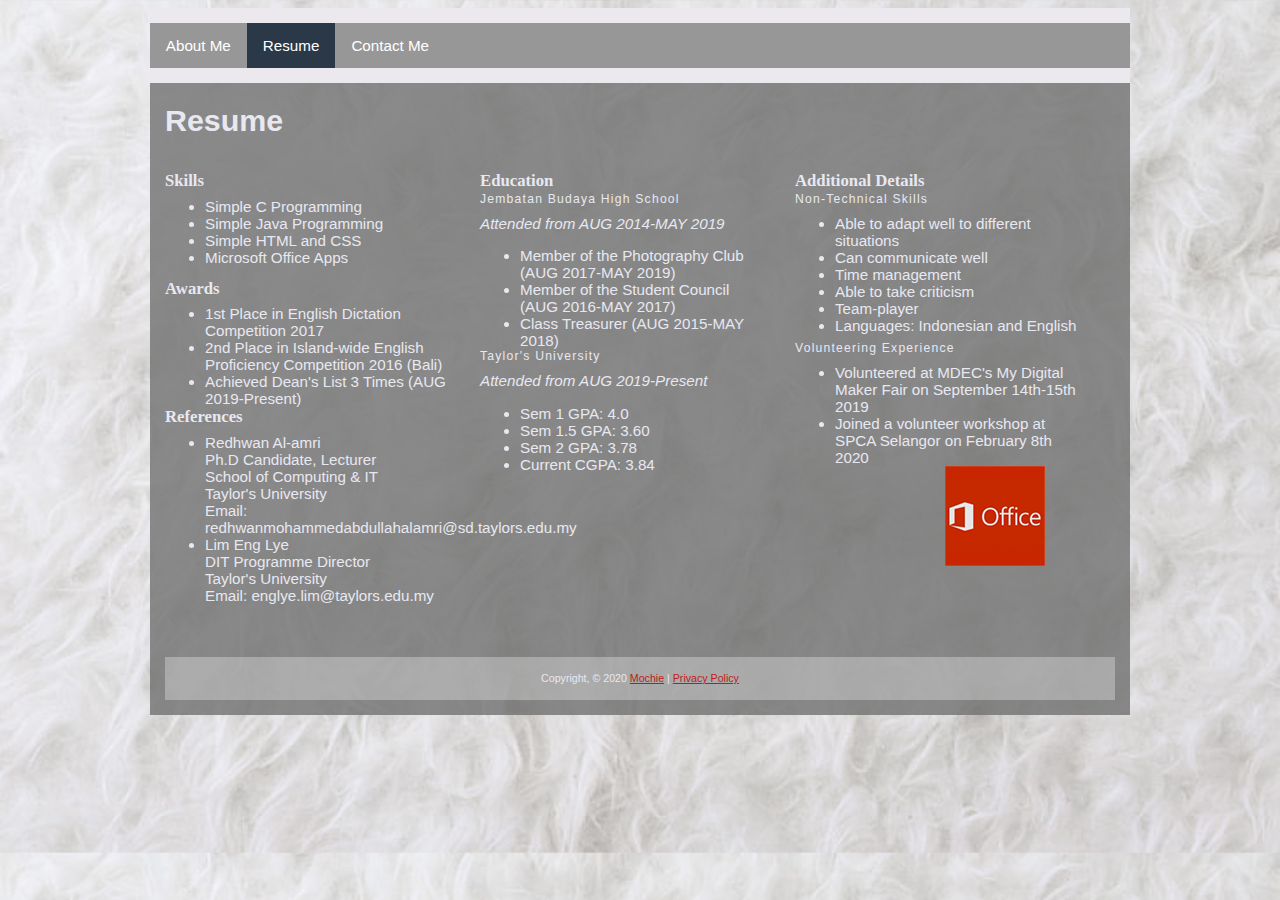
==== resume.html @ ba9e8b22 "Add files via upload" ====
<!DOCTYPE html>
<meta name = "viewport" content = "width = device-width, initial-scale = 1.0">
<head>
  <title>Mochie | ABOUT ME</title>
  <link rel="stylesheet" type="text/css" href="style.css" media="screen">
</head>
<body>
  <div id="centerColumn">
    <div id="navbar">
      <ul>
        <li><a href="aboutMe.html">About Me</a></li>
        <li><a class="active" href="resume.html">Resume</a></li>
        <li><a href="contactMe.html">Contact Me</a></li>
      </ul>
    </div>

    <h1>Resume</h1>

      <div class="row">
        <div class="column">
          <h2>Skills</h2>
          <p>
            <ul id="list">
              <li>Simple C Programming</li>
              <li>Simple Java Programming</li>
              <li>Simple HTML and CSS</li>
              <li>Microsoft Office Apps</li>
            </ul>
          </p>
          <br><br><br><br>
          <h2>Awards</h2>
          <p>
            <ul id="list">
              <li>1st Place in English Dictation Competition 2017</li>
              <li>2nd Place in Island-wide English Proficiency Competition 2016 (Bali)</li>
              <li>Achieved Dean's List 3 Times (AUG 2019-Present)</li>
            </ul>
          </p>
          <br><br>
          <h2>References</h2>
          <p>
            <ul id="list">
              <li>Redhwan Al-amri <br> Ph.D Candidate, Lecturer <br>
              School of Computing &#38; IT <br> Taylor's University <br>
              Email: redhwanmohammedabdullahalamri@sd.taylors.edu.my</li>
              <li>Lim Eng Lye <br> DIT Programme Director <br>
              Taylor's University <br> Email: englye.lim@taylors.edu.my</li>
            </ul>
          </p>

        </div>

        <div class="column">
          <h2>Education</h2>
          <h3>Jembatan Budaya High School</h3>
          <p> <i>Attended from AUG 2014-MAY 2019</i> </p>
          <p>
            <ul id="list">
              <li>Member of the Photography Club (AUG 2017-MAY 2019)</li>
              <li>Member of the Student Council (AUG 2016-MAY 2017)</li>
              <li>Class Treasurer (AUG 2015-MAY 2018)</li>
            </ul>
          </p>
          <br>
          <h3>Taylor's University</h3>
          <p> <i>Attended from AUG 2019-Present</i> </p>
          <p>
            <ul id="list">
              <li>Sem 1 GPA: 4.0</li><br>
              <li>Sem 1.5 GPA: 3.60</li>
              <li>Sem 2 GPA: 3.78</li>
              <li>Current CGPA: 3.84</li>
            </ul>
          </p>
        </div>

        <div class="column">
          <h2>Additional Details</h2>
          <h3>Non-Technical Skills</h3>
          <p>
            <ul id="list">
              <li>Able to adapt well to different situations</li><br>
              <li>Can communicate well</li><br>
              <li>Time management</li><br><br>
              <li>Able to take criticism</li><br>
              <li>Team-player</li><br>
              <li>Languages: Indonesian and English</li>
            </ul>
          </p>
          <h3>Volunteering Experience</h3>
          <p>
            <ul id="list">
              <li>Volunteered at MDEC's My Digital Maker Fair
                on September 14th-15th 2019</li>
              <li>Joined a volunteer workshop at SPCA Selangor
                on February 8th 2020</li>
            </ul>
          </p>
        </div>

      <div class="slideShow">
      </div>


    </div>

    <div id="footer">Copyright, &copy; 2020 <a href="#">Mochie</a> | <a href="#">Privacy Policy</a></div>
  </div>

</body>
---- style.css ----
body {
	margin: .5em;
	background-image: url(imgs/bg.jpg);
	background-size: cover;
	color: #e8e8f1;
	text-align: center;
	font-family: Arial, Helvetica, sans-serif;
	font-size: 0.95em;
}

#centerColumn_contact {
margin:0 auto;
padding:1em;
width:968px;
text-align:left;
vertical-align: middle;
background-color:hsla(0,0%,79%,0.80);
}

#centerColumn {
margin:0 auto;
padding:1em;
width:950px;
text-align:left;
vertical-align: middle;
background-color:hsla(0, 0%, 44%, 0.8);
}

#centerColumn h2 {
margin:0 0 -.5em 0;
padding:.75em 0 0 0;
font-family:Georgia, "Times New Roman", Times, serif;
font-size:1.1em;
}

#centerColumn h3 {
margin:0 0 -.5em 0;
padding:.75em 0 0 0;
font-size:.8em;
font-weight:lighter;
letter-spacing:.1em;
}

#navbar {
margin:-1em -1em 0 -1em;
padding:1em 0 1em 0 !important;
padding:1em 0 0 0;
background-color: hsla(270,10%,92%,1.00);
}

#navbar ul {
list-style-type: none;
margin: 0;
padding: 0;
overflow: hidden;
background-color: hsla(0,0%,51%,0.80);
}

li {
  float: left;
}

li a {
  display: block;
  color: white;
  text-align: center;
  padding: 14px 16px;
  text-decoration: none;
}

li a:hover:not(.active) {
  background-color: hsla(211, 39%, 19%, 0.9);
}

.active {
  background-color: hsla(214, 42%, 16%, 0.85);
}

a {
color:#BD1A1D;
text-decoration:underline;
}

a:hover {
color:#b59269;
text-decoration:none;
}

#home_choice {
padding-left: 140px;
display: inline-block;
text-align: center;
margin-top: 2em;

}

.container {
  position: relative;
  display: inline-block;
  text-align: center;
  width: 100%;
  max-width: 125px;
}

.image {
  display: inline-block;
  text-align: center;
  width: 100%;
  height: auto;
}

.overlay {
  position: relative;
  bottom: 0;
  background: rgb(0, 0, 0);
  background: rgba(0, 0, 0, 0.5);
  color: #f1f1f1;
  width: 100%;
  transition: .5s ease;
  opacity:0;
  color: white;
  font-size: 20px;
  padding: 2px;
  text-align: center;
}

.container:hover .overlay {
  opacity: 1;
}

.clearfix {
  overflow: auto;
  margin: auto;
  padding: 20px;
}

.imgCenter {
  display: block;
  margin-left: auto;
  margin-right: auto;
  width: auto;
  height: auto;
}

.textCenter {
	text-align: center;
}

.slideShow {
  width: 100px;
  height: 100px;
  background-image: url("imgs/MCOffice365.png");
	background-repeat: no-repeat;
	float: right;
	padding-right: 70px;
	animation-name: pic;
  animation-duration: 8s;
	animation-iteration-count: infinite;
}

@keyframes pic {
  0%   {background-image: url("imgs/MCOffice365.png"); width: 100px; height: 100px;}
	25%  {background-image: url("imgs/java.png"); width: 100px; height: 100px;}
	50%  {background-image: url("imgs/htmlcss.png"); width: 100px; height: 100px;}
	75%  {background-image: url("imgs/mdec.png"); width: 100px; height: 100px;}
	100% {background-image: url("imgs/MCOffice365.png"); width: 100px; height: 100px;}
}

#list {
  list-style-type: disc;
}

#contact {
  text-align: center;
}

div.border {
	border-style: dotted;
	margin-top: 36px;
}

div.column {
	float: left;
	width: 30%;
	padding-right: 30px;
}

.row:after {
	content: "";
	display: table;
	clear: both;
}

h1.contact {
  text-align: center;
	font-size: 3em;
  border-bottom-style: solid;
	border-bottom-color: black;
	border-bottom-width: medium;
}

h3.contact {
  text-align: center;
  font-size: 1.25em;
	color: #CBA135;
}

.right {
float:right;
margin:5px;
padding:2px;
}

.left {
float:left;
margin:5px;
padding:2px;
}

.center {
width:auto;
margin-left:auto;
margin-right:auto;
}

.centerVert {
padding-top: 32px;
}

p {
text-align: justify;
}

#footer {
position:relative;
clear:both;
bottom:0;
margin:5em 0 0 0;
padding:0;
height:4em;
line-height:4em;
text-align:center;
font-size:.7em;
background-color:hsla(0,100%,100%,0.30);
}
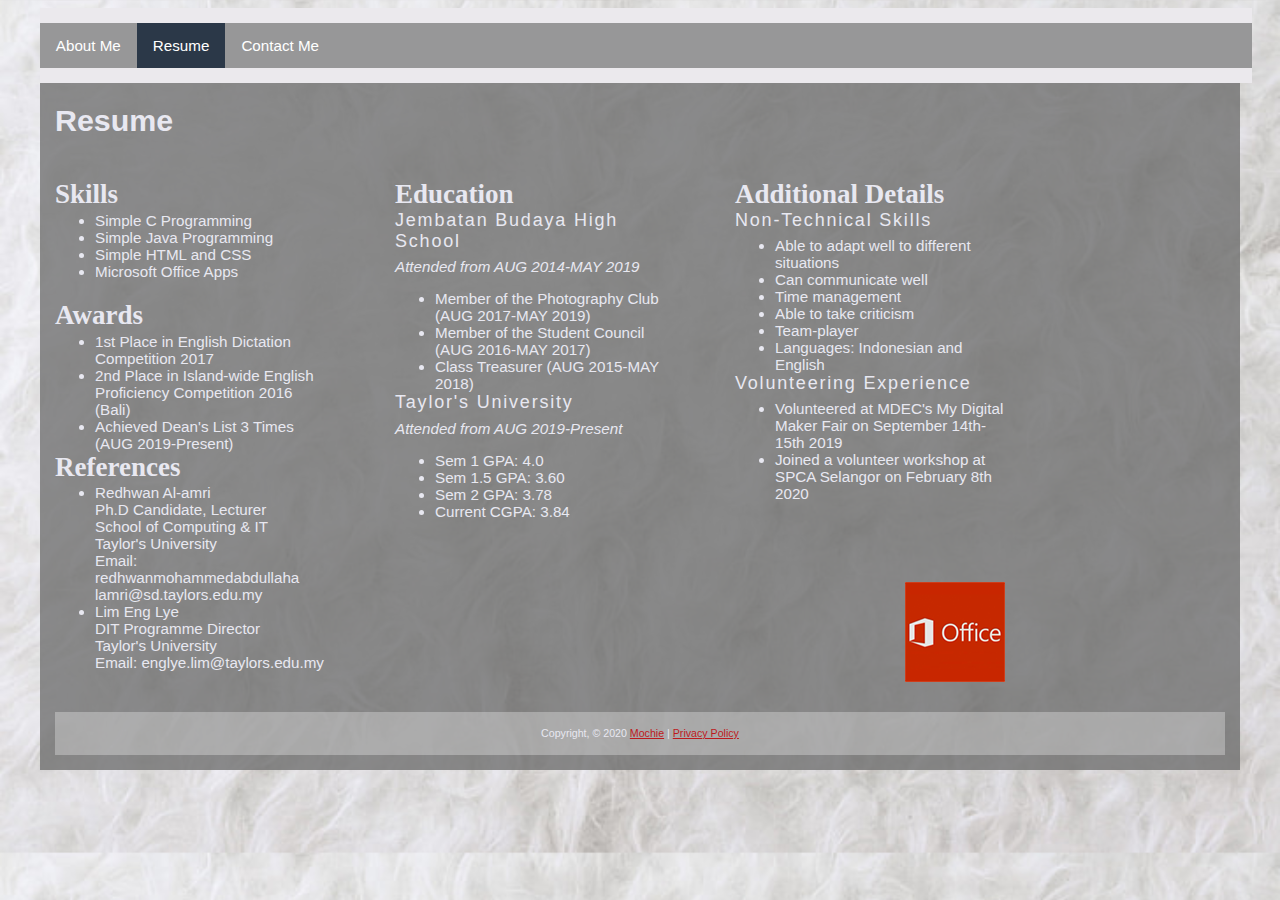
==== commit 5ca84c12: "Add files via upload" ====
--- a/resume.html
+++ b/resume.html
@@ -42,7 +42,7 @@
             <ul id="list">
               <li>Redhwan Al-amri <br> Ph.D Candidate, Lecturer <br>
               School of Computing &#38; IT <br> Taylor's University <br>
-              Email: redhwanmohammedabdullahalamri@sd.taylors.edu.my</li>
+              Email: redhwanmohammedabdullaha<br>lamri@sd.taylors.edu.my</li>
               <li>Lim Eng Lye <br> DIT Programme Director <br>
               Taylor's University <br> Email: englye.lim@taylors.edu.my</li>
             </ul>
@@ -96,10 +96,11 @@
                 on February 8th 2020</li>
             </ul>
           </p>
+          
+          <div class="slideShow">
+          </div>
         </div>
 
-      <div class="slideShow">
-      </div>
 
 
     </div>
--- a/style.css
+++ b/style.css
@@ -11,16 +11,16 @@
 #centerColumn_contact {
 margin:0 auto;
 padding:1em;
-width:968px;
+width:130vh;
 text-align:left;
 vertical-align: middle;
-background-color:hsla(0,0%,79%,0.80);
+background-color:hsla(0,0%,44%,0.80);
 }
 
 #centerColumn {
 margin:0 auto;
 padding:1em;
-width:950px;
+width:130vh;
 text-align:left;
 vertical-align: middle;
 background-color:hsla(0, 0%, 44%, 0.8);
@@ -30,18 +30,19 @@
 margin:0 0 -.5em 0;
 padding:.75em 0 0 0;
 font-family:Georgia, "Times New Roman", Times, serif;
-font-size:1.1em;
+font-size:3vmin;
 }
 
 #centerColumn h3 {
 margin:0 0 -.5em 0;
 padding:.75em 0 0 0;
-font-size:.8em;
+font-size:2vmin;
 font-weight:lighter;
 letter-spacing:.1em;
 }
 
 #navbar {
+width: 134.7vh;
 margin:-1em -1em 0 -1em;
 padding:1em 0 1em 0 !important;
 padding:1em 0 0 0;
@@ -49,6 +50,7 @@
 }
 
 #navbar ul {
+width: 134.7vh;
 list-style-type: none;
 margin: 0;
 padding: 0;
@@ -87,7 +89,7 @@
 }
 
 #home_choice {
-padding-left: 140px;
+padding-left: 20vmin;
 display: inline-block;
 text-align: center;
 margin-top: 2em;
@@ -152,7 +154,10 @@
   background-image: url("imgs/MCOffice365.png");
 	background-repeat: no-repeat;
 	float: right;
-	padding-right: 70px;
+	position: relative;
+	padding-top: 20px;
+	margin-top: 80px;
+	margin-bottom: 10px;
 	animation-name: pic;
   animation-duration: 8s;
 	animation-iteration-count: infinite;
@@ -172,6 +177,14 @@
 
 #contact {
   text-align: center;
+	font-size: 3vmin;
+	color: #1e3043e6;
+}
+
+#contact2 {
+	text-align: center;
+	font-size: 4.5vmax;
+	color: #FCC201;
 }
 
 div.border {
@@ -181,14 +194,14 @@
 
 div.column {
 	float: left;
-	width: 30%;
-	padding-right: 30px;
+	width: 30vh;
+	padding-right: 70px;
 }
 
 .row:after {
 	content: "";
-	display: table;
-	clear: both;
+	display: inline-block;
+	overflow: hidden;
 }
 
 h1.contact {
@@ -202,7 +215,7 @@
 h3.contact {
   text-align: center;
   font-size: 1.25em;
-	color: #CBA135;
+	color: #FCC201;
 }
 
 .right {
